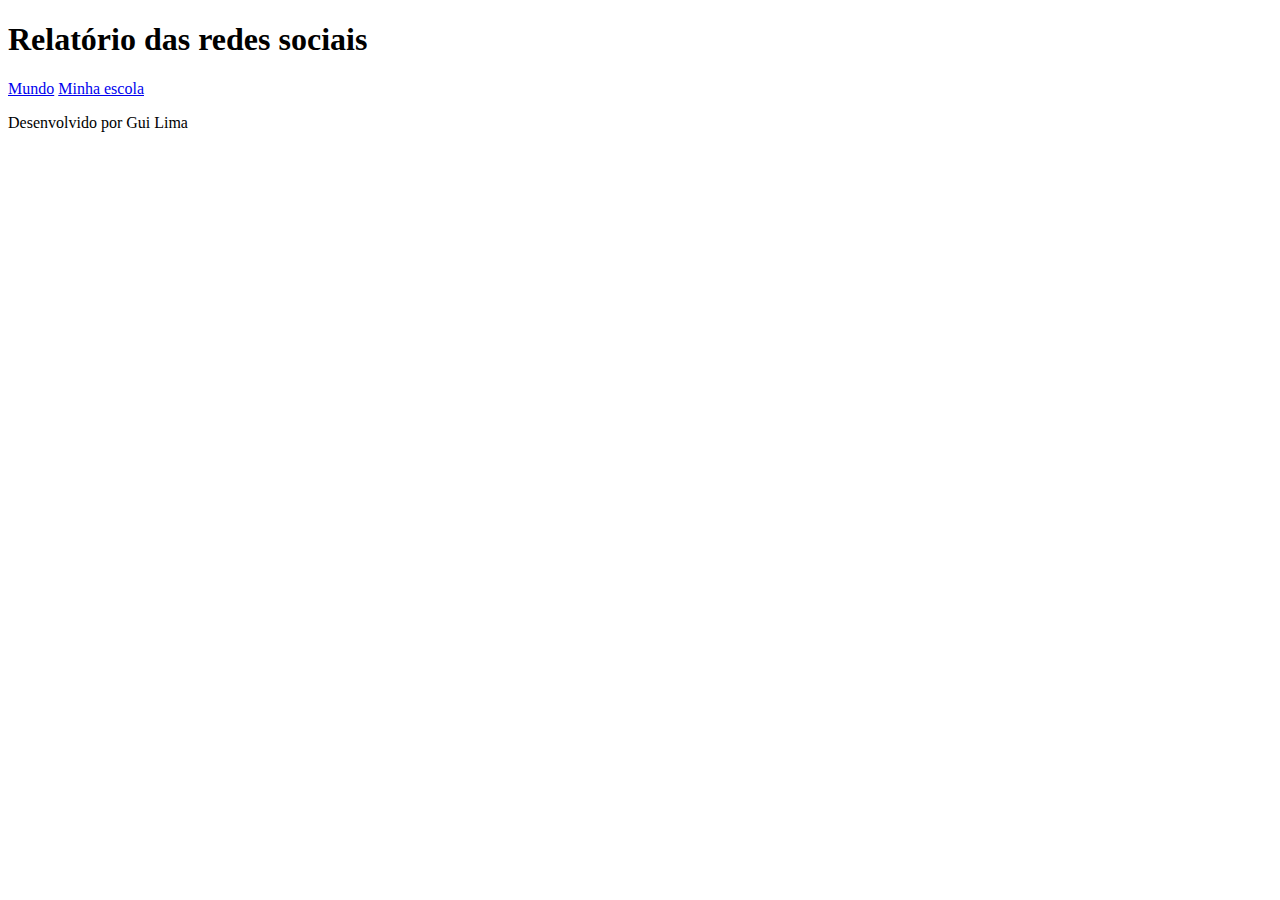
==== index.html @ 5392f114 "Add files via upload" ====
<!DOCTYPE html>
<html lang="pt-br">
<head>
    <meta charset="UTF-8">
    <meta name="viewport" content="width=device-width, initial-scale=1.0">
    <title>Redes Sociais</title>
</head>
<body>
    <header>
        <h1>Relatório das redes sociais</h1>
        <nav>
            <a href="index.html">Mundo</a>
            <a href="#">Minha escola</a>
        </nav>
    </header>
    <main class="graficos-section">
        <section id="graficos-container" class="graficos-container">
            <!-- crie os gráficos/textos aqui -->
        </section>
    </main>
    <footer>
        <p>Desenvolvido por Gui Lima</p>
    </footer>
    <script type="module" src="graficos/informacoesGlobais.js"></script>
    <script type="module" src="graficos/quantidadeUsuarios.js"></script>
</body>
</html>
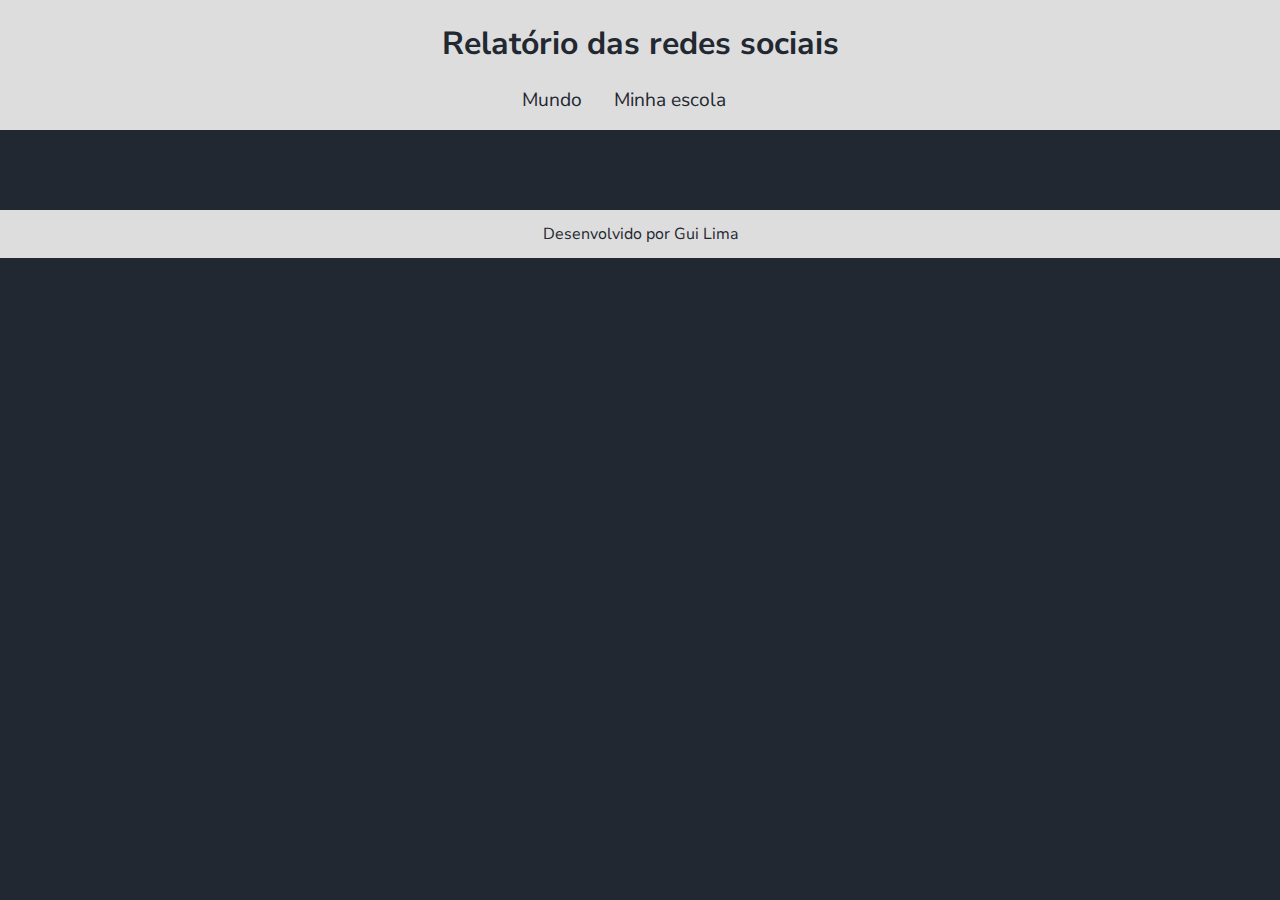
==== commit 8af3fd79: "Update index.html" ====
--- a/index.html
+++ b/index.html
@@ -4,6 +4,8 @@
     <meta charset="UTF-8">
     <meta name="viewport" content="width=device-width, initial-scale=1.0">
     <title>Redes Sociais</title>
+        <link rel="stylesheet" href="style.css">
+    <script src="https://cdn.plot.ly/plotly-2.27.0.min.js" charset="utf-8"></script>
 </head>
 <body>
     <header>
@@ -21,6 +23,8 @@
     <footer>
         <p>Desenvolvido por Gui Lima</p>
     </footer>
+</footer>
+    <script type="module" src="graficos/common.js"></script>
     <script type="module" src="graficos/informacoesGlobais.js"></script>
     <script type="module" src="graficos/quantidadeUsuarios.js"></script>
 </body>
--- a/style.css
+++ b/style.css
@@ -0,0 +1,78 @@
+@import url('https://fonts.googleapis.com/css2?family=Nunito+Sans:ital,opsz,wght@0,6..12,200..1000;1,6..12,200..1000&display=swap');
+
+:root {
+    --bg-color: #222831;
+    --primary-color: #DDDDDD;
+    --secondary-color: #F05454;
+    --font: "Nunito Sans", sans-serif;
+}
+
+body {
+    background-color: var(--bg-color);
+    color: var(--primary-color);
+    font-family: var(--font);
+    height: 100vh;
+    margin: 0;
+}
+
+header {
+    background-color: var(--primary-color);
+    text-align: center;
+    padding: 1px;
+}
+
+h1 {
+    font-size: 2rem;
+    color: var(--bg-color);
+    font-weight: 700;
+}
+
+nav {
+    display: flex;
+    justify-content: center;
+    font-weight: 400;
+}
+
+nav a {
+    text-decoration: none;
+    color: var(--bg-color);
+    margin: 0 2rem 1rem 0rem;
+    font-size: 1.2rem;
+}
+
+nav a:hover {
+    text-decoration: underline;
+    transform: scale(0.90);
+    transition: transform 0.1s;
+}
+
+.graficos-container {
+    margin: 5rem;
+}
+
+.grafico {
+    margin-top: 3rem;
+}
+
+.graficos-container__texto {
+    font-size: 1.3rem;
+    text-align: center;
+    padding: 2rem;
+    border: var(--secondary-color) solid 2px;
+}
+
+span {
+    font-weight: bold;
+    color: var(--secondary-color);
+}
+
+footer {
+    display: flex;
+    align-items: center;
+    justify-content: center;
+    background-color: var(--primary-color);
+    color: var(--bg-color);
+    width: 100%;
+    height: 3rem;
+    margin-top: 2rem;
+}
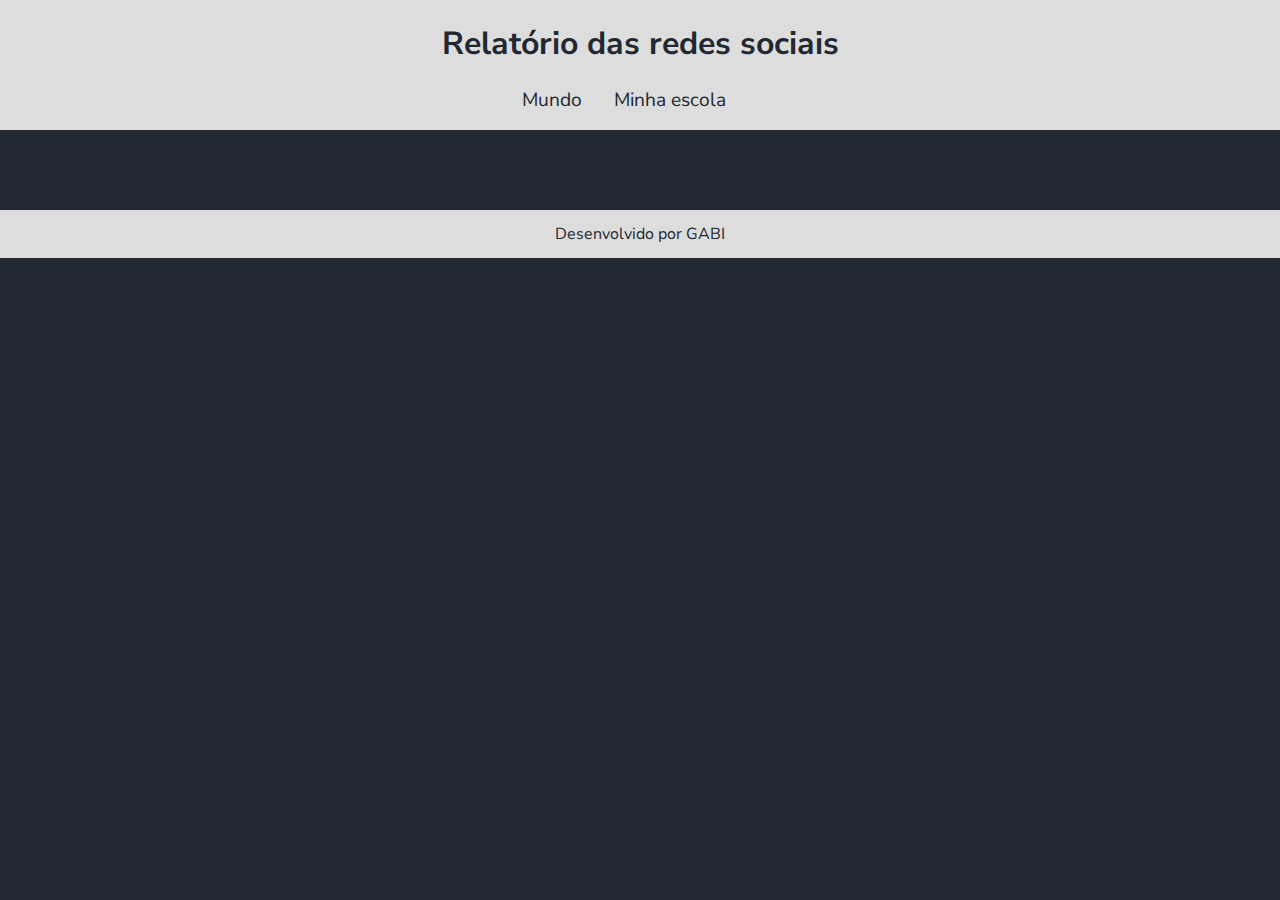
==== commit f3fd511c: "Update index.html" ====
--- a/index.html
+++ b/index.html
@@ -4,7 +4,7 @@
     <meta charset="UTF-8">
     <meta name="viewport" content="width=device-width, initial-scale=1.0">
     <title>Redes Sociais</title>
-        <link rel="stylesheet" href="style.css">
+    <link rel="stylesheet" href="style.css">
     <script src="https://cdn.plot.ly/plotly-2.27.0.min.js" charset="utf-8"></script>
 </head>
 <body>
@@ -17,13 +17,12 @@
     </header>
     <main class="graficos-section">
         <section id="graficos-container" class="graficos-container">
-            <!-- crie os gráficos/textos aqui -->
+            <!-- crie os gráficos/texto aqui -->
         </section>
     </main>
     <footer>
-        <p>Desenvolvido por Gui Lima</p>
+        <p>Desenvolvido por GABI</p>
     </footer>
-</footer>
     <script type="module" src="graficos/common.js"></script>
     <script type="module" src="graficos/informacoesGlobais.js"></script>
     <script type="module" src="graficos/quantidadeUsuarios.js"></script>
